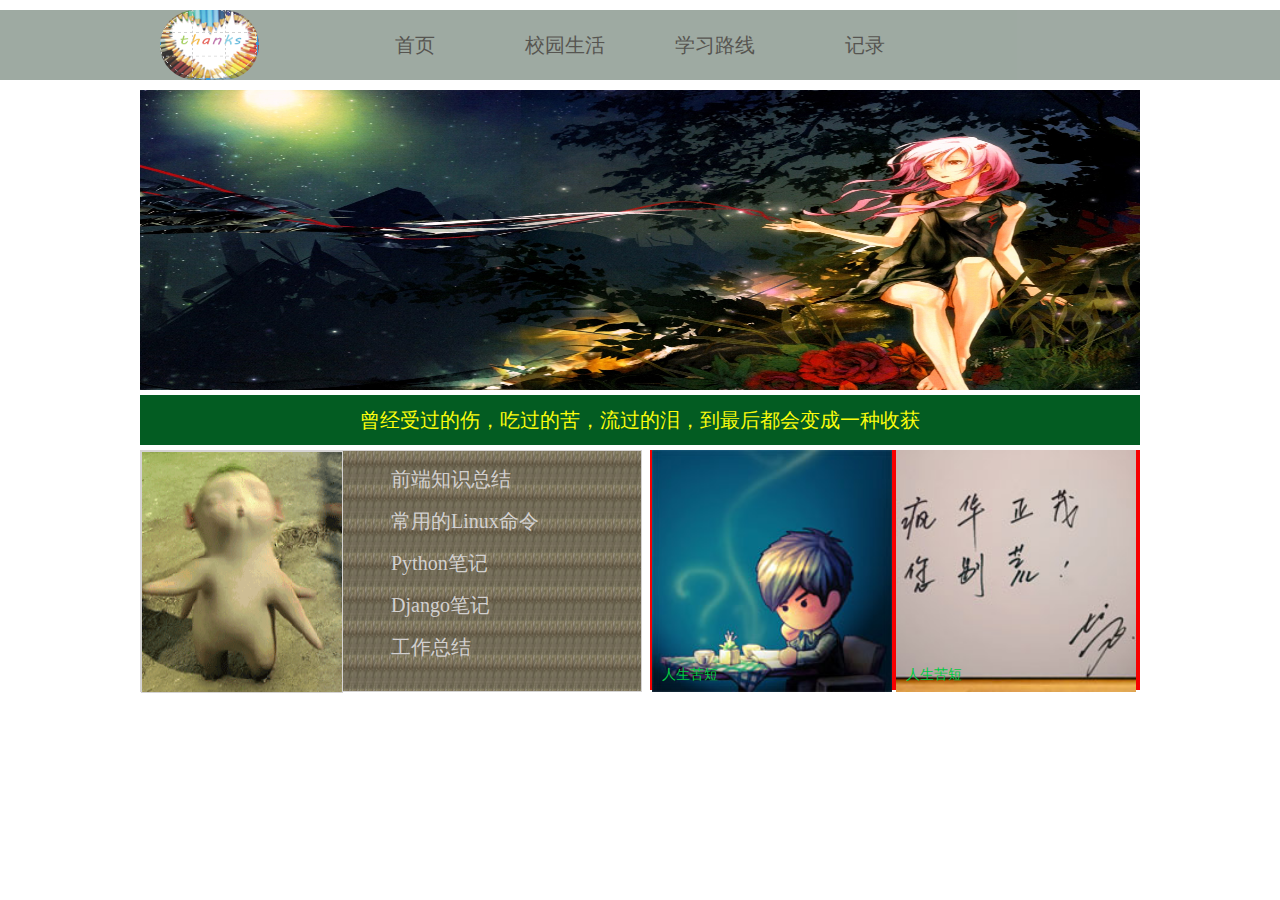
==== index.html @ 72568cab "index" ====
<!DOCTYPE html>
<html>
<head>
<meta charset="utf-8">
<meta http-equiv="X-UA-Compatible" content="IE=edge,chrome=1">
<title>Examples</title>
<meta name="description" content="">
<meta name="keywords" content="">
<link href="css/main.css" rel="stylesheet" type="text/css">

</head>
<body>
<div class="top">

	<div class="top_center">
		<div class="top_pic"><a href="sxmsr.html"><img src="images/top.jpg" ></a></div><!-- top_pic结束标签 -->
		<div class="top_content">
			<ul>
				<li class="color_4"><a href="sxmsr.html">记录</a></li>
				<li class="color_3"><a href="sxmsr.html">学习路线</a></li>
				<li class="color_2"><a href="sxmsr.html">校园生活</a></li>
				<li class="color_1"><a href="sxmsr.html">首页</a></li>
			</ul>
		</div><!-- top_content结束标签 -->
	</div><!-- top_center结束标签 -->
</div><!-- top结束标签 -->

<div class="wrap">
	<div class="photo"><img src="images/photo1.jpg"></div><!-- photo结束标签 -->
	<div class="say_show"><p>曾经受过的伤，吃过的苦，流过的泪，到最后都会变成一种收获</p></div><!-- say_show结束标签 -->
	
	<div class="msg_show">
		<div class="msg_person">
			<div class="msg_person_left">
				<a href="#" ><img class="huba_to" src="images/huba_to.jpg" >
				</a>
					<div class="info">
						<h2> sxmsr </h2>
					<hr />
					<p>在职大学生<br />
					学习方向<span>Python</span><br />
					<br />
					近期任务:<br />
					了解前端基础<br />
					了解<span>Linux</span>基础<br />
					学习<span>Python</span>基础<br />
					学习<span>Django</span>基础<br />
					</p>
					</div>
				
			</div><!-- msg_person_left结束标签 -->
			<div class="msg_person_right">
				<ul>
					<li><a href="#">前端知识总结</a></li>
					<li><a href="#">常用的Linux命令</a></li>
					<li><a href="#">Python笔记</a></li>
					<li><a href="#">Django笔记</a></li>
					<li><a href="#">工作总结</a></li>
				</ul>
			</div><!-- msg_person_right结束标签 -->
		</div>
		<div class="msg_learn">
				<div class="img_box1">
				<img alt="" title="" class="img1" src="images/1.jpg">
				<a href="#" >人生苦短
				<br />
				曾经受过的伤，吃过的苦，流过的泪，到最后都会变成一种收获</a>
				</div>
				<div class="img_box2">
            	<img alt="" title="" class="img2" src="images/2.jpg">
            	<a href="#" >人生苦短
				<br />
				曾经受过的伤，吃过的苦，流过的泪，到最后都会变成一种收获</a>
            	</div>
		</div><!-- msg_learn结束标签 -->
	</div><!-- msg_show结束标签 -->
</div><!-- wrap结束标签 -->

</body>
</html>
---- css/main.css ----
@charset "UTF-8";
/**
 * 
 * @authors sxmsr (582124404@qq.com)
 * @date    2015-08-03 09:44:46
 * @version $Id$
 */
*{
	margin: 0;
	padding: 0;
	font-size: 14px;
}
body{
	/*字体平滑，好看一些*/
		-webkit-font-smoothing:antialiased;
		/*处理兼容问题*/
		-moz-font-smoothing:antialiased;
		-ms-font-smoothing:antialiased;
		-o-font-smoothing:antialiased;

		-webkit-perspective:800px;
		-moz-perspective:800px;
		-ms-perspective:800px;
		-o-perspective:800px;
		/*3D 旋转效果*/
}
a,li{
  -webkit-transition: all 0.4s ease-in-out;
  -moz-transition: all 0.4s ease-in-out;
  -o-transition: all 0.4s ease-in-out;
  transition: all 0.4s ease-in-out;
}
.top{
	position: fixed;
	top:-80px;
	/*margin-bottom: 25px;*/

	width: 100%;
	height: 70px;
	z-index: 999;
	background-color: #87958C;
	opacity:0.8;
}
.top_center{
	width: 1000px;
	margin: 0 auto;
}
.top_pic{
	width: 20%;
	height: 70px;
	float: left;
}
.top_pic img{
	width: 99px;
	height: 70px;
	border-radius:40px;
	margin-left:20px; 
}
.top_content{
	width: 80%;
	height: 70px;
}
.top_content li{
	list-style-type: none;
	width: 15%;
	float: right;
	line-height: 70px;
	margin: 0 15px;

}
.top_content li a{
	display: block;
	text-decoration: none;
	font-size: 20px;
	font-family: "微软雅黑";
	text-align: center;
	margin: 0 auto;
	color: #2D2B25;
	/*cursor: pointer;*/
}
.top_content li a:hover{
	color: #FFF703;
	font-size: 23px;
}
.color_1:hover{
	background-color: #43F703;
}
.color_2:hover{
	background-color: #03F7E1;
}
.color_3:hover{
	background-color: #A60BB9;
}
.color_4:hover{
	background-color: #FC2A02;
}
.wrap{
	margin: 0px auto;
	margin-top: 90px;
	width: 1000px;

}
.photo{
	height: 300px;
	width: 100%;
	background-color: #102FAA;
}
.photo img{
	height: 100%;
	width: 100%;
}
.say_show{
	margin: 5px 0;
	height: 50px;
	width: 100%;
	background-color: #035C22;
}
.say_show p{
	text-align: center;
	font-size: 20px;
	color: #FBFD0C;
	line-height: 50px;
}
.msg_show{
	width: 100%;
	min-height: 240px;
}

.msg_person{
	width: 50%;
	height:240px;
	border: 1px solid #D5D3D3;
	background:url(../images/msg_per_rg.png) repeat;
	/*background-color: #F44343;*/
	float: left;
	/*opacity: 0.8;*/
}
.msg_person_left{
	/*margin:5px; */
	width: 40%;
	height: 240px;
	border: 1px solid #D5D3D3;
	float: left;
}
.msg_person_left h2{
	text-align: center;
	font-size: 25px;
	color:#D9D7D7;
}
.msg_person_left p,.msg_person_left span{
	font-size: 20px;
	text-align: center;
	color:#D9D7D7;
}
.msg_person_left span{
	color: #DBFB08;
}
.msg_person_right{
	width: 50%;
	height: 240px;
	float: right;
	/*margin-top: 15px;*/
}
.msg_person_right li {

	list-style-type: none;
	margin: 15px auto;
}
.msg_person_right a:link,.msg_person_right a:visited{
	text-decoration: none;
	font-size: 20px;
	color: #D2D0D0;

}
.msg_person_right a:hover,.msg_person_right a:active{
	color: #FCF512;
	font-size: 22px;
}
.msg_learn{
	width: 49%;
	height: 240px;
	float: right;
	background-color: #F70000;
}
.msg_learn img{
	width: 240px;
	height: 242px;
}
.img_box1,.img_box2{
	position: relative;
	overflow: hidden;
	float: left;
	margin: 0 2px;
}
.msg_learn a{
	top:200px;
	position: absolute;
	display: block;
	width: 190px;
	height: 242px;
	font-style: normal;
	line-height: 30px;
	padding: 10px;
	/*background-color: #121010;*/
	background: none repeat scroll 45% 45% rfb(f,f,0);
	text-decoration: none;
	color: #02CA43;

}
.msg_learn a:hover{
	color: #F20404;
	top:0;
}
.img1:hover,.img2:hover{
/*	width: 210px;
	height: 210px;
*/	/*-webkit-transform-style:preserve-3d;
	-webkit-transform:rotateX(180deg);
	-webkit-transition：-webkit-transform 15s;
	-webkit-backface-visibility:hidden;*/
}
/*.msg_learn .flipx{
	-webkit-transform-style:preserve-3d;
	-webkit-transform:rotateX(-180deg);
	-webkit-backface-visibility:hidden;
	-webkit-transition：-webkit-transform 1s;
}*/

.msg_person_left{
	position: relative;
	overflow: hidden;
}
.huba_to{
	position: absolute;
	height:242px;
	width:100%;
	top:0;
	z-index: 10;
}
.info{
	position: absolute;
	height:242px;
	width:100%;
	top:0;
	z-index: 8;
	background-color: #110F0F;
	opacity: 0.6;
}
.msg_person_left a:hover,.msg_person_left a:active,.msg_person_left a:visited{
	/*display: none;*/
	opacity: 0.9;
}
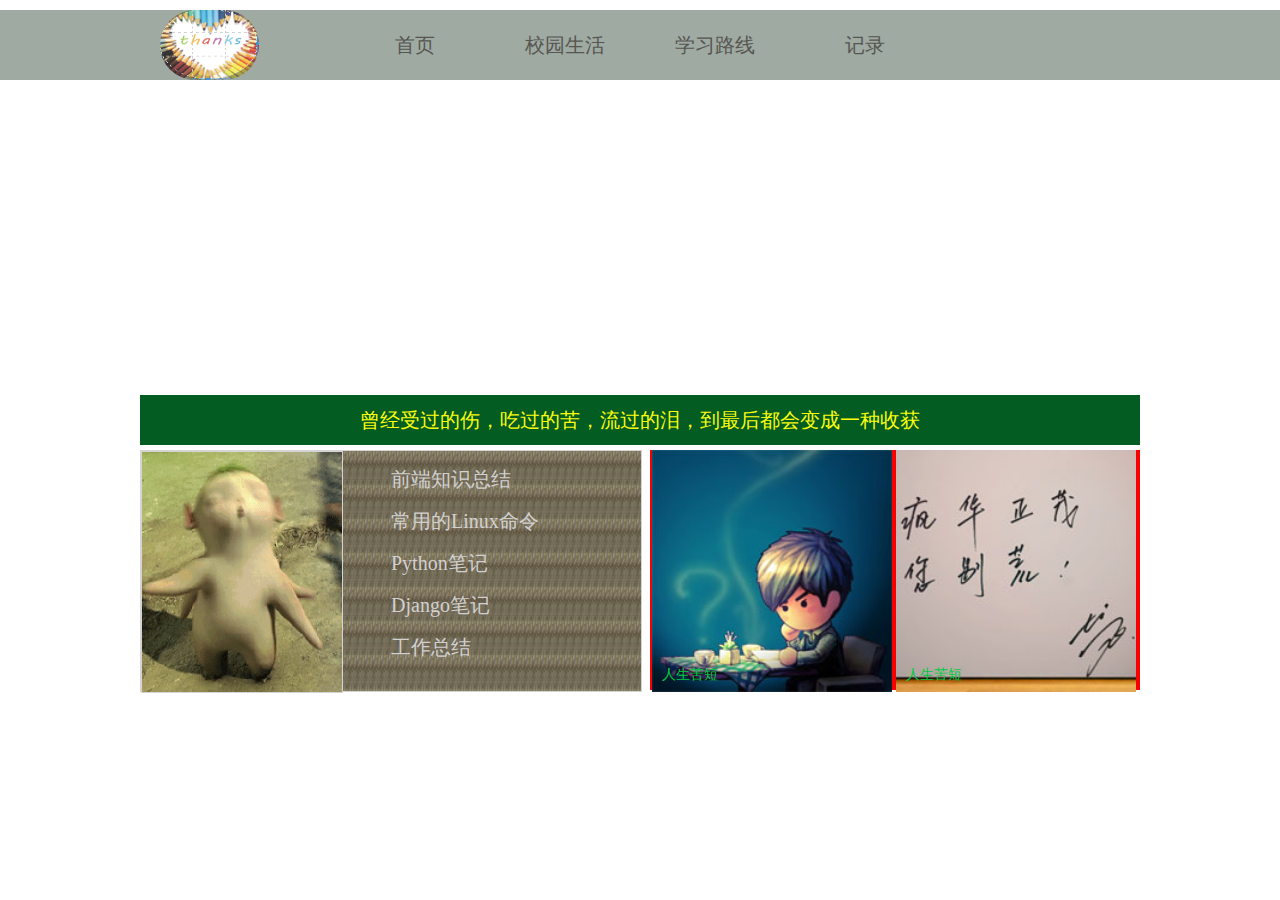
==== commit cf54459e: "index to sxmsr" ====
--- a/index.html
+++ b/index.html
@@ -6,10 +6,32 @@
 <title>Examples</title>
 <meta name="description" content="">
 <meta name="keywords" content="">
-<link href="css/main.css" rel="stylesheet" type="text/css">
+<link href="css/main.css" rel="stylesheet" type="text/css" />
+
+<script type="text/javascript" src="js/setHomeSetFav.js" charset="gb2312"></script>
+<script type="text/javascript" src="js/myfocus-2.0.1.min.js"></script>
+<script type="text/javascript" src="js/mf-pattern/mF_fancy.js"></script>
+<link rel="stylesheet" type="text/css" href="js/mf-pattern/mF_fancy.css" />
+
+<script type="text/javascript">
+	myFocus.set({
+		id:'picBox'
+	})
+</script>
+
+<script type="text/javascript">
+		var msg="sxmsr'home    "
+		var delay=500
+	function scorllmsg(){
+
+		window.document.title=msg
+		msg=msg.substring(1,msg.length)+msg.substring(0,1)
+		timeID=setTimeout("scorllmsg()",delay)
+	}
+</script>
 
 </head>
-<body>
+<body onload="scorllmsg()" >
 <div class="top">
 
 	<div class="top_center">
@@ -26,7 +48,18 @@
 </div><!-- top结束标签 -->
 
 <div class="wrap">
-	<div class="photo"><img src="images/photo1.jpg"></div><!-- photo结束标签 -->
+	<!-- <div class="photo"><img src="images/photo1.jpg"></div> -->
+	<!-- photo结束标签 -->
+	<div class="photo" id="picBox">
+		<div class="pic">
+			<ul>
+			<li><img src="images/photo2.JPG" /></li>
+			<li><img src="images/photo3.JPG" /></li>
+			<li><img src="images/photo4.JPG" /></li>
+			</ul>
+		</div>
+	</div>
+
 	<div class="say_show"><p>曾经受过的伤，吃过的苦，流过的泪，到最后都会变成一种收获</p></div><!-- say_show结束标签 -->
 	
 	<div class="msg_show">
@@ -51,11 +84,11 @@
 			</div><!-- msg_person_left结束标签 -->
 			<div class="msg_person_right">
 				<ul>
-					<li><a href="#">前端知识总结</a></li>
-					<li><a href="#">常用的Linux命令</a></li>
-					<li><a href="#">Python笔记</a></li>
-					<li><a href="#">Django笔记</a></li>
-					<li><a href="#">工作总结</a></li>
+					<li><a href="http://www.sxmsr.club">前端知识总结</a></li>
+					<li><a href="http://www.sxmsr.club">常用的Linux命令</a></li>
+					<li><a href="http://www.sxmsr.club">Python笔记</a></li>
+					<li><a href="http://www.sxmsr.club">Django笔记</a></li>
+					<li><a href="http://www.sxmsr.club">工作总结</a></li>
 				</ul>
 			</div><!-- msg_person_right结束标签 -->
 		</div>
@@ -74,6 +107,11 @@
             	</div>
 		</div><!-- msg_learn结束标签 -->
 	</div><!-- msg_show结束标签 -->
+
+<!-- 	<div class="xia">
+		
+	</div> -->
+
 </div><!-- wrap结束标签 -->
 
 </body>
--- a/css/main.css
+++ b/css/main.css
@@ -100,14 +100,16 @@
 	width: 1000px;
 
 }
-.photo{
+.photo {
 	height: 300px;
 	width: 100%;
-	background-color: #102FAA;
+	/*background-color: #102FAA;*/
+	overflow: hidden;
 }
 .photo img{
-	height: 100%;
-	width: 100%;
+	height: 300px;
+	width: 1000px;
+	/*width: 100%;*/
 }
 .say_show{
 	margin: 5px 0;
--- a/js/mf-pattern/mF_fancy.css
+++ b/js/mf-pattern/mF_fancy.css
@@ -0,0 +1,24 @@
+/*=========mF_fancy ========*/
+.mF_fancy .pic{position:absolute;z-index:1;}
+.mF_fancy .pic ul{ position:absolute; top:0;left:0;width:x;height:100%; overflow:hidden;}
+.mF_fancy .pic ul li{ position:absolute;top:0;left:0; display:none; overflow:hidden;}
+.mF_fancy .txt{position:absolute;z-index:2; top:12px;left:12px; width:80%; color:#fff;}
+.mF_fancy .txt li{position:absolute;top:0;width:100%; padding:12px; visibility:hidden; opacity:0;-webkit-transition:all .4s;-moz-transition:all .4s;-o-transition:all .4s;}
+.mF_fancy .txt li a{display:block;color:#fff;font-size:14px;font-weight:bold;text-decoration:none; font-family:'微软雅黑';}/*标题样式*/
+.mF_fancy .txt li p{ display:none;}/*隐藏详细描述文字*/
+.mF_fancy .txt li.current{ visibility:visible; opacity:1;}
+.mF_fancy .num{ position:absolute;bottom:0;left:0;width:100%; overflow:hidden;}
+.mF_fancy .num ul{width:120%; background:#666; margin-left:-1px;}
+.mF_fancy .num ul li{ display:inline-block;*display:inline;*zoom:1; height:12px; border-left:1px solid #ddd; background:#666; overflow:hidden; cursor:pointer;-webkit-transition:all .4s;-moz-transition:all .4s;-o-transition:all .4s;}
+.mF_fancy .num ul li:hover{ background:#ddd;}
+.mF_fancy .num ul li.current{ background:#090909; cursor:default;}
+.mF_fancy .num ul li a{ display:none;}
+.mF_fancy .thumb{ position:absolute; left:0;bottom:40px; width:100%; z-index:9;}
+.mF_fancy .thumb ul{width:120%;}
+.mF_fancy .thumb ul li{display:inline-block!important;*display:inline!important;*zoom:1;width:x; position:relative; visibility:hidden; cursor:pointer;}
+.mF_fancy .thumb ul li img{ width:100%;}
+.mF_fancy .prev,.mF_fancy .next{font:700 53px/58px arial;width:37px;height:65px;overflow:hidden;position:absolute;z-index:9;left:0px;cursor:pointer; top:40%;}
+.mF_fancy .next{left:auto;right:0px;}
+.mF_fancy .prev a,.mF_fancy .next a{display:block;color:#fff;text-align:center;text-decoration:none;visibility:hidden; opacity:0;-webkit-transition:all .4s;-moz-transition:all .4s;-o-transition:all .4s;}
+.mF_fancy .prev a:hover,.mF_fancy .next a:hover{color:#f60;}
+.mF_fancy .show a{ visibility:visible; opacity:1;}